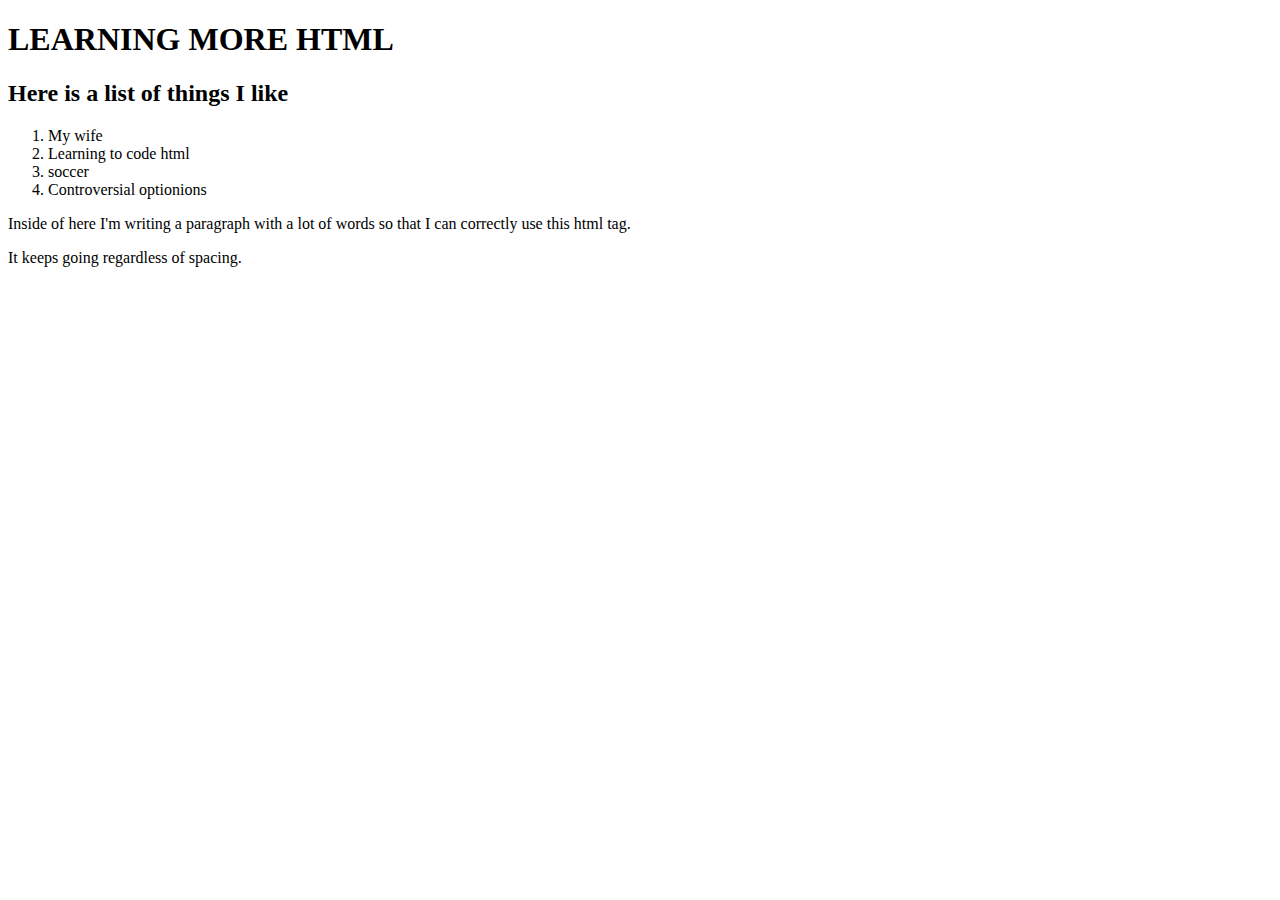
==== index.html @ 4ce4ff2d "Update index.html" ====
<!DOCTYPE html>
<html>
  <head>
  <title>Still HTML and CSS workshop Prime Academy</title>
  </head>
  <body>
    <h1>LEARNING MORE HTML</h1>
    <h2>Here is a list of things I like</h2>
    <ol>
      <li>My wife</li>
      <li>Learning to code html</li>
      <li>soccer</li>
      <li>Controversial optionions</li>
    </ol>
    <p>Inside of here I'm writing a paragraph with a lot of words so that I can correctly use this html tag.</p> 
    <p>It keeps going regardless of spacing.</p>
  </body>

  
</html>
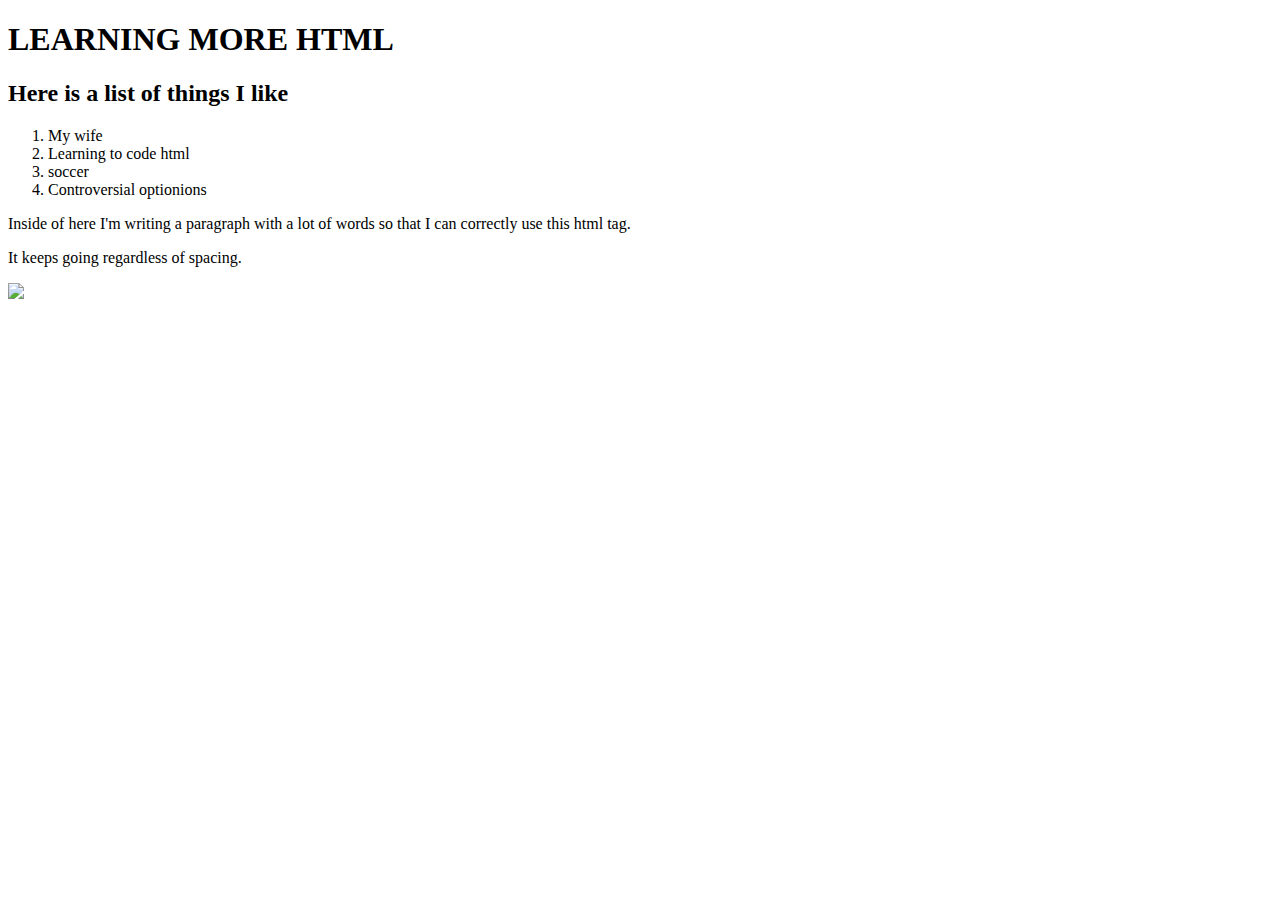
==== commit 12b48b21: "Update index.html" ====
--- a/index.html
+++ b/index.html
@@ -2,6 +2,7 @@
 <html>
   <head>
   <title>Still HTML and CSS workshop Prime Academy</title>
+    <link rel="styleshet" type="text/css" href="style.css"/>
   </head>
   <body>
     <h1>LEARNING MORE HTML</h1>
@@ -14,6 +15,7 @@
     </ol>
     <p>Inside of here I'm writing a paragraph with a lot of words so that I can correctly use this html tag.</p> 
     <p>It keeps going regardless of spacing.</p>
+    <img src="http://www.pamelasproducts.com/wp-content/uploads/2012/05/Pancakes-1024x682.png"/>
   </body>
 
   
--- a/style.css
+++ b/style.css
@@ -0,0 +1,8 @@
+h1 {
+  color: green;
+}
+
+ol {
+  color: purple;
+  background-color: yellow;
+}
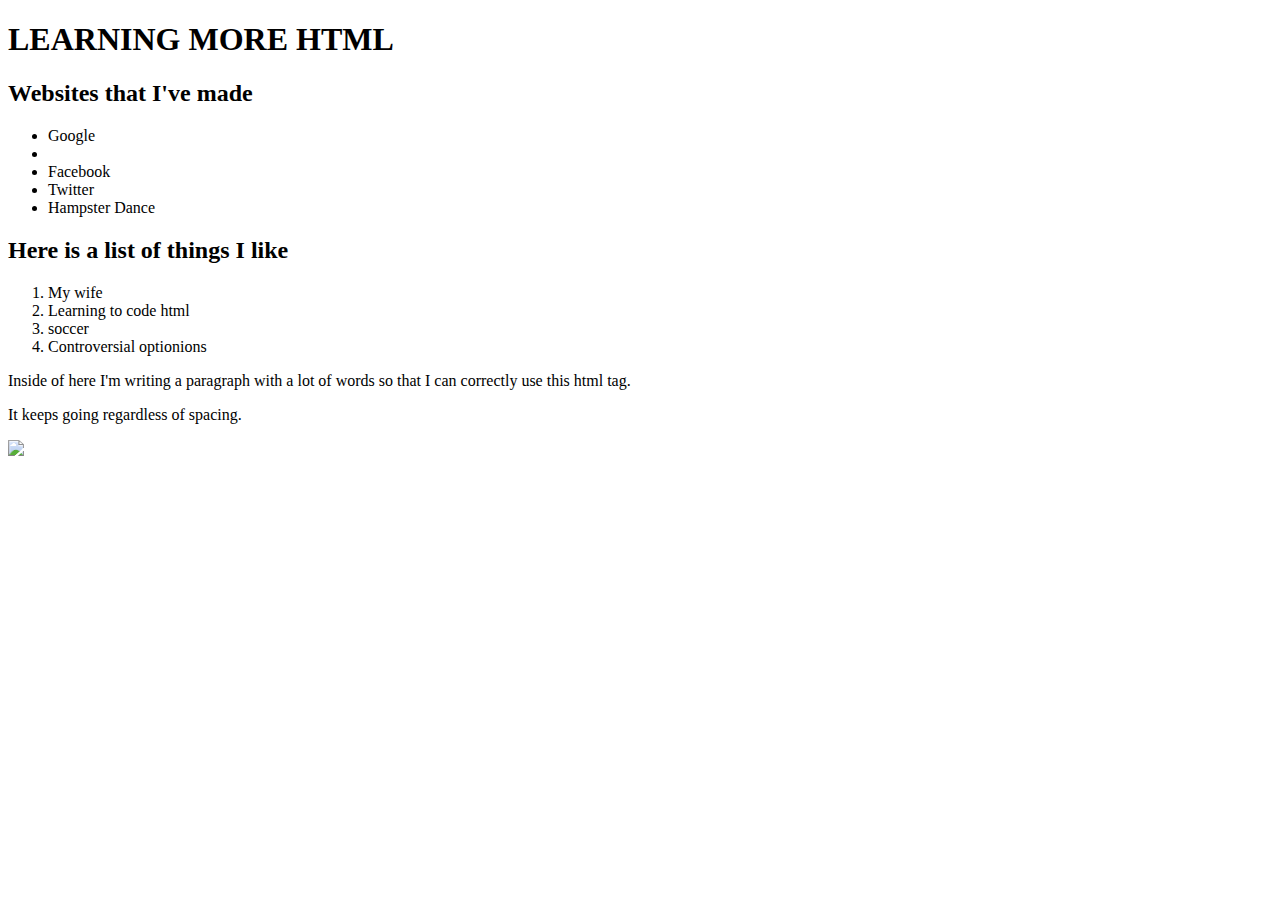
==== commit b87a0886: "Update index.html" ====
--- a/index.html
+++ b/index.html
@@ -6,6 +6,15 @@
   </head>
   <body>
     <h1>LEARNING MORE HTML</h1>
+    <h2>Websites that I've made</h2>
+      <nav>
+        <ul>
+          <li>Google<li>
+          <li>Facebook</li>
+          <li>Twitter</li>
+          <li>Hampster Dance</li>
+        </ul>
+    </nav>
     <h2>Here is a list of things I like</h2>
     <ol>
       <li>My wife</li>
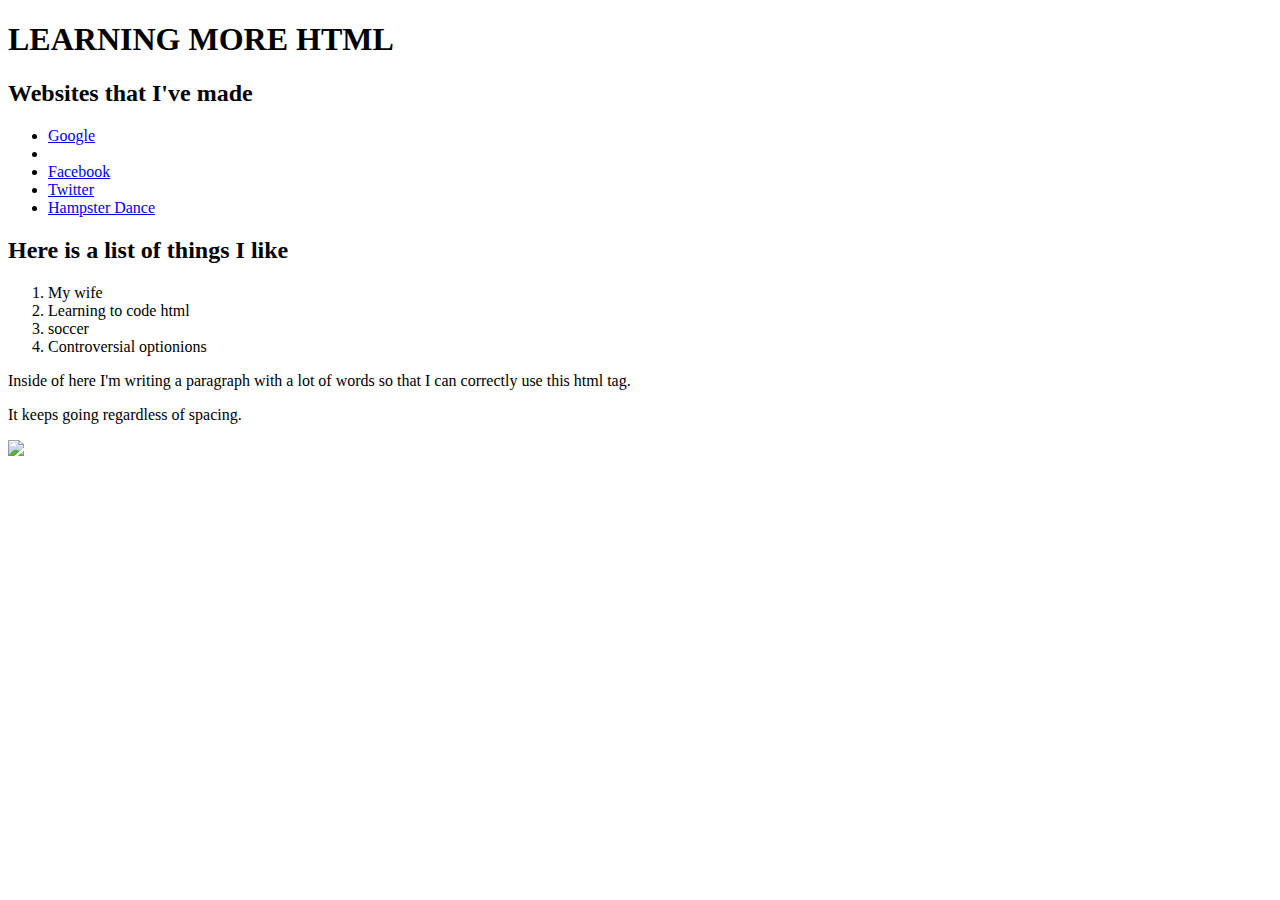
==== commit da4b66f2: "Update index.html" ====
--- a/index.html
+++ b/index.html
@@ -9,10 +9,10 @@
     <h2>Websites that I've made</h2>
       <nav>
         <ul>
-          <li>Google<li>
-          <li>Facebook</li>
-          <li>Twitter</li>
-          <li>Hampster Dance</li>
+          <li><a href="https://www.google.com">Google</a><li>
+          <li><a href="https://www.facebook.com">Facebook</a></li>
+          <li><a href="http://www.twitter.com">Twitter</a></li>
+          <li><a href="http://www.hampsterdance.com">Hampster Dance</a></li>
         </ul>
     </nav>
     <h2>Here is a list of things I like</h2>
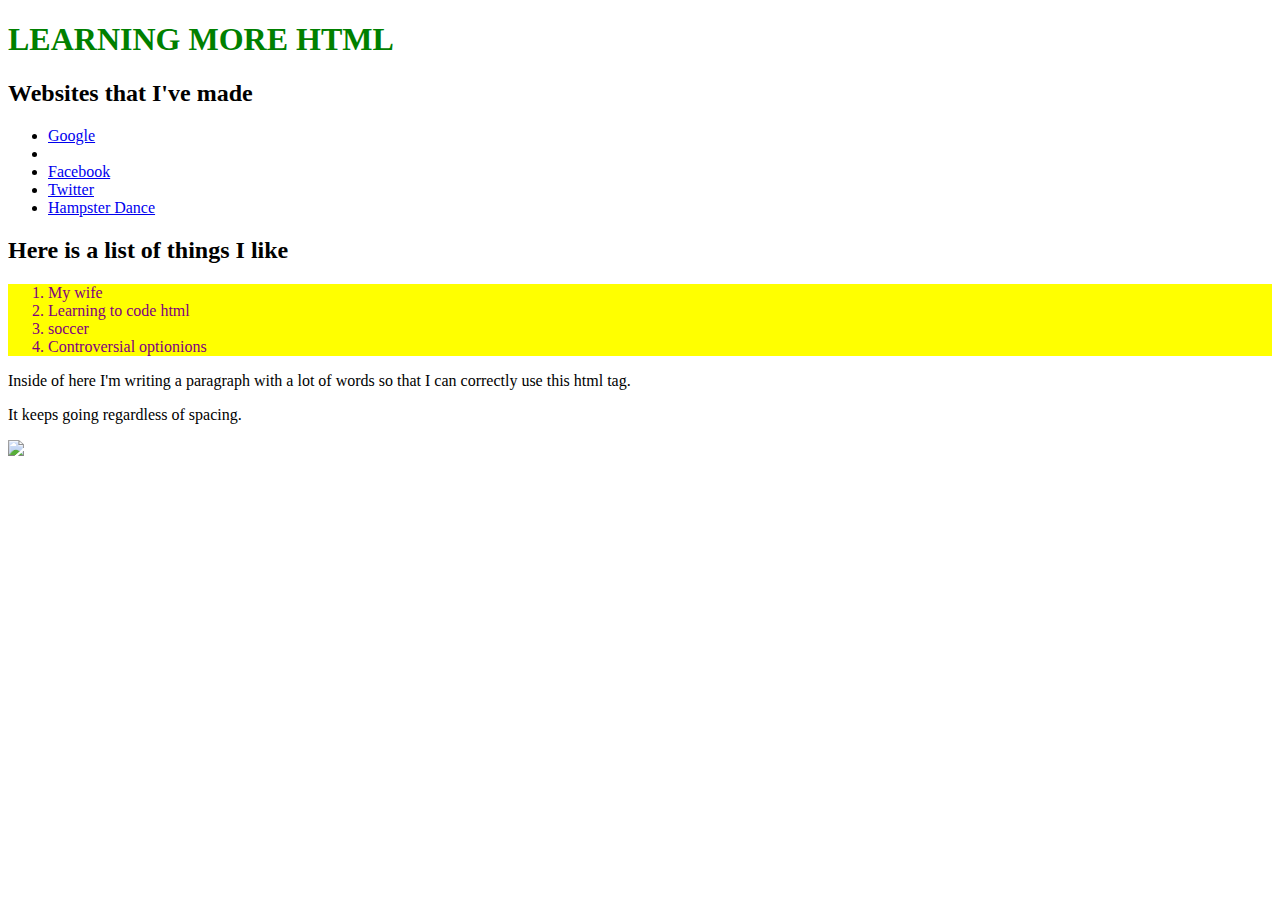
==== commit d6621314: "Update index.html" ====
--- a/index.html
+++ b/index.html
@@ -2,7 +2,7 @@
 <html>
   <head>
   <title>Still HTML and CSS workshop Prime Academy</title>
-    <link rel="styleshet" type="text/css" href="style.css"/>
+    <link rel="stylesheet" type="text/css" href="style.css"/>
   </head>
   <body>
     <h1>LEARNING MORE HTML</h1>
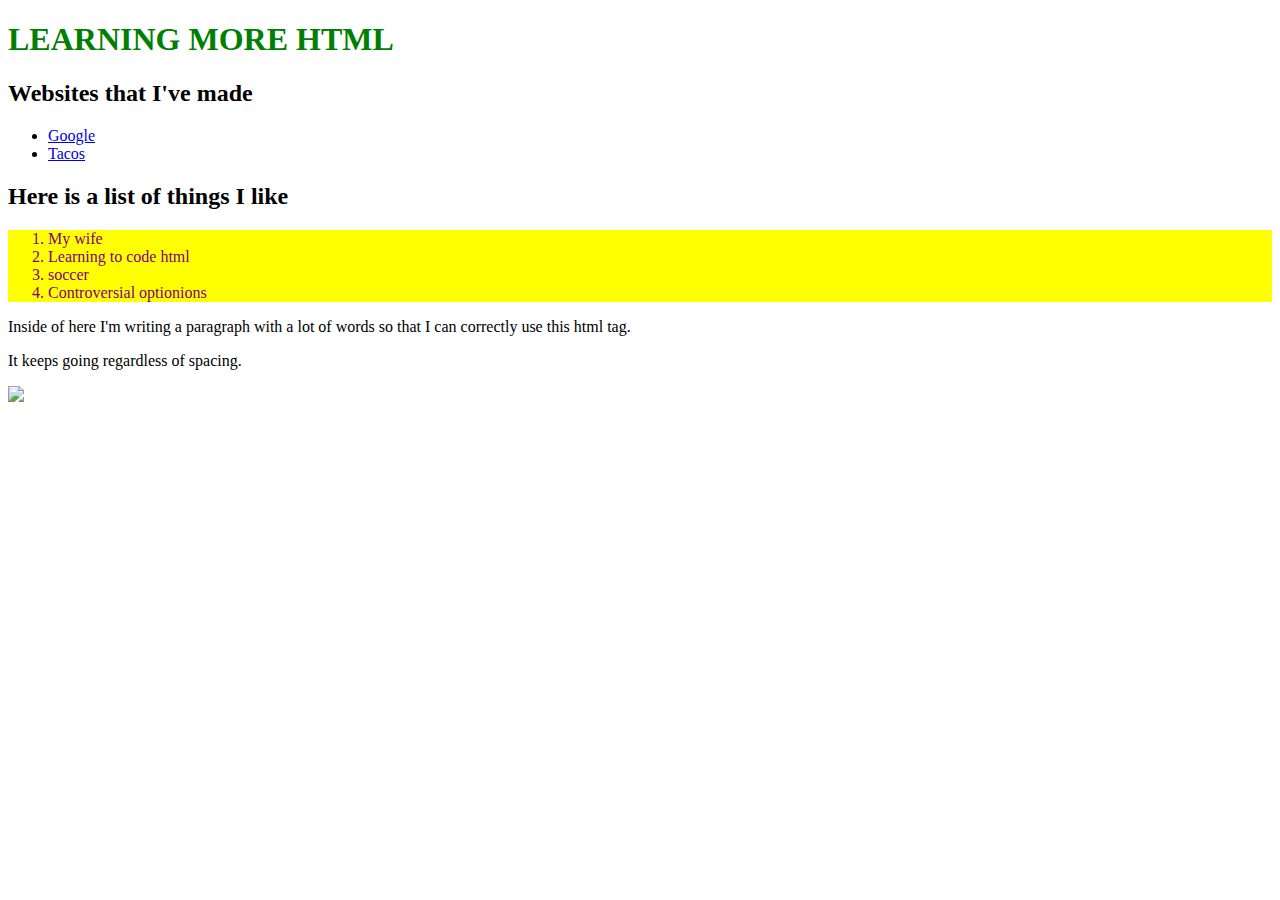
==== commit 0ae47e17: "Update index.html" ====
--- a/index.html
+++ b/index.html
@@ -9,10 +9,8 @@
     <h2>Websites that I've made</h2>
       <nav>
         <ul>
-          <li><a href="https://www.google.com">Google</a><li>
-          <li><a href="https://www.facebook.com">Facebook</a></li>
-          <li><a href="http://www.twitter.com">Twitter</a></li>
-          <li><a href="http://www.hampsterdance.com">Hampster Dance</a></li>
+          <li><a href="https://www.google.com">Google</a></li>
+          <li><a href="tacos.html">Tacos</a></li>
         </ul>
     </nav>
     <h2>Here is a list of things I like</h2>
--- a/style.css
+++ b/style.css
@@ -6,3 +6,8 @@
   color: purple;
   background-color: yellow;
 }
+
+img {
+  width: 50%;
+  display: inline-block;
+}
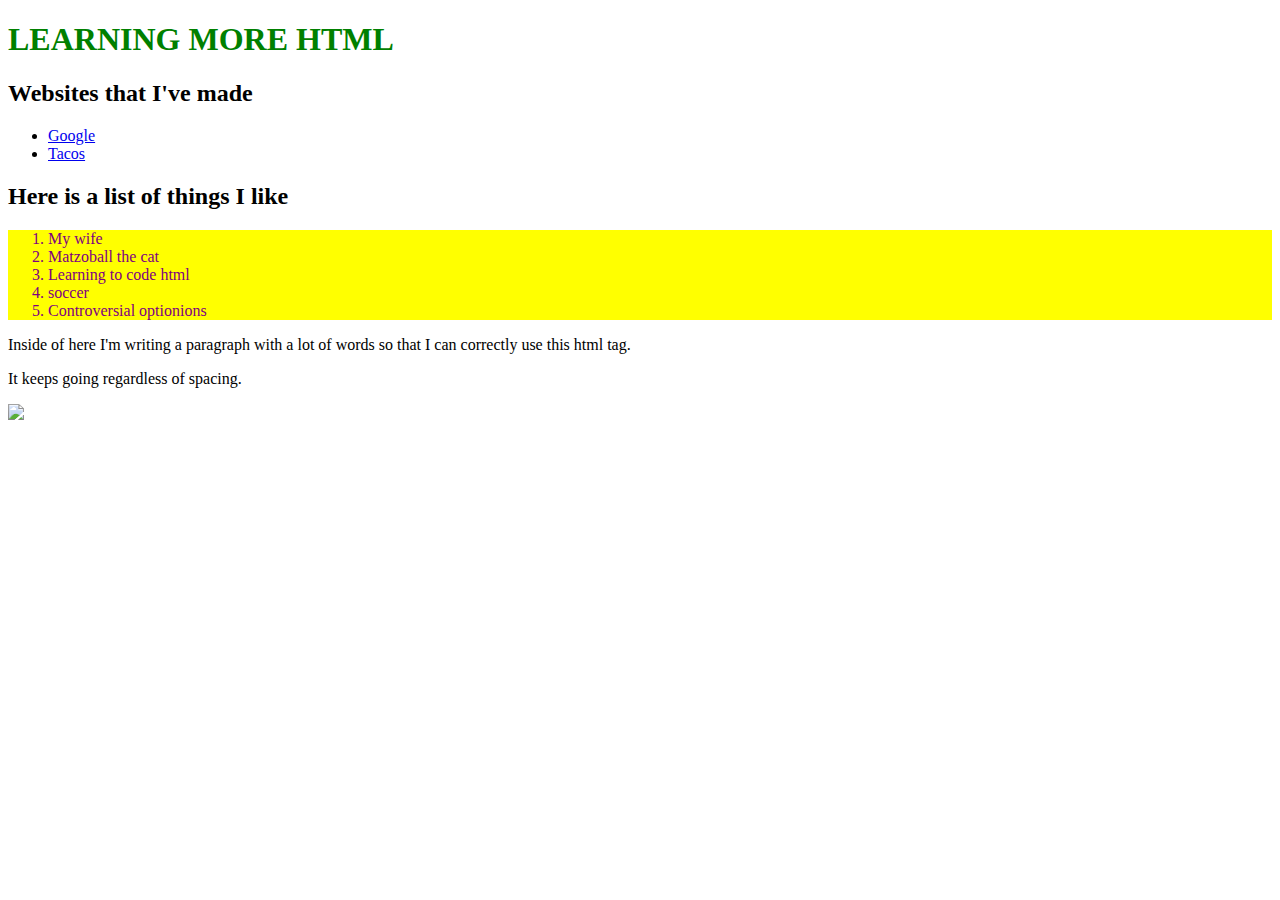
==== commit f82f8ba1: "Update index.html" ====
--- a/index.html
+++ b/index.html
@@ -16,6 +16,7 @@
     <h2>Here is a list of things I like</h2>
     <ol>
       <li>My wife</li>
+      <li>Matzoball the cat</li>
       <li>Learning to code html</li>
       <li>soccer</li>
       <li>Controversial optionions</li>
